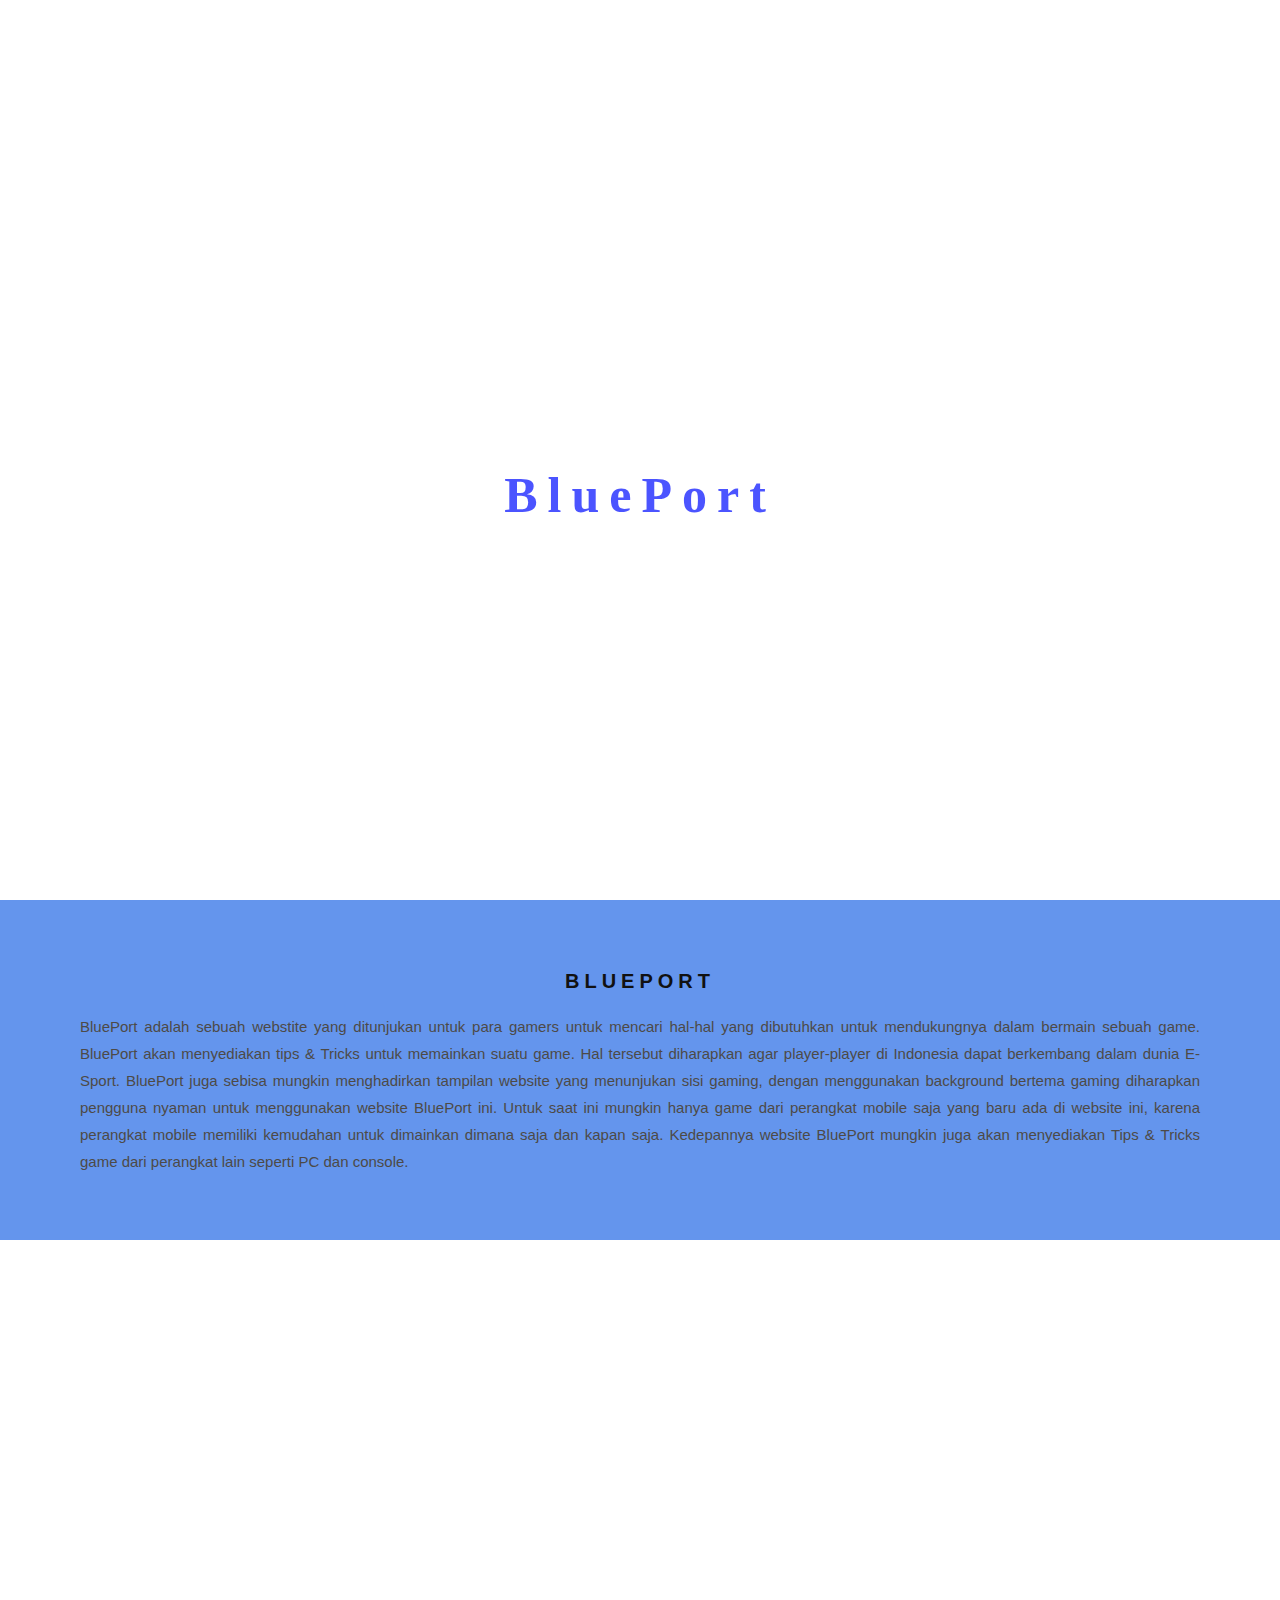
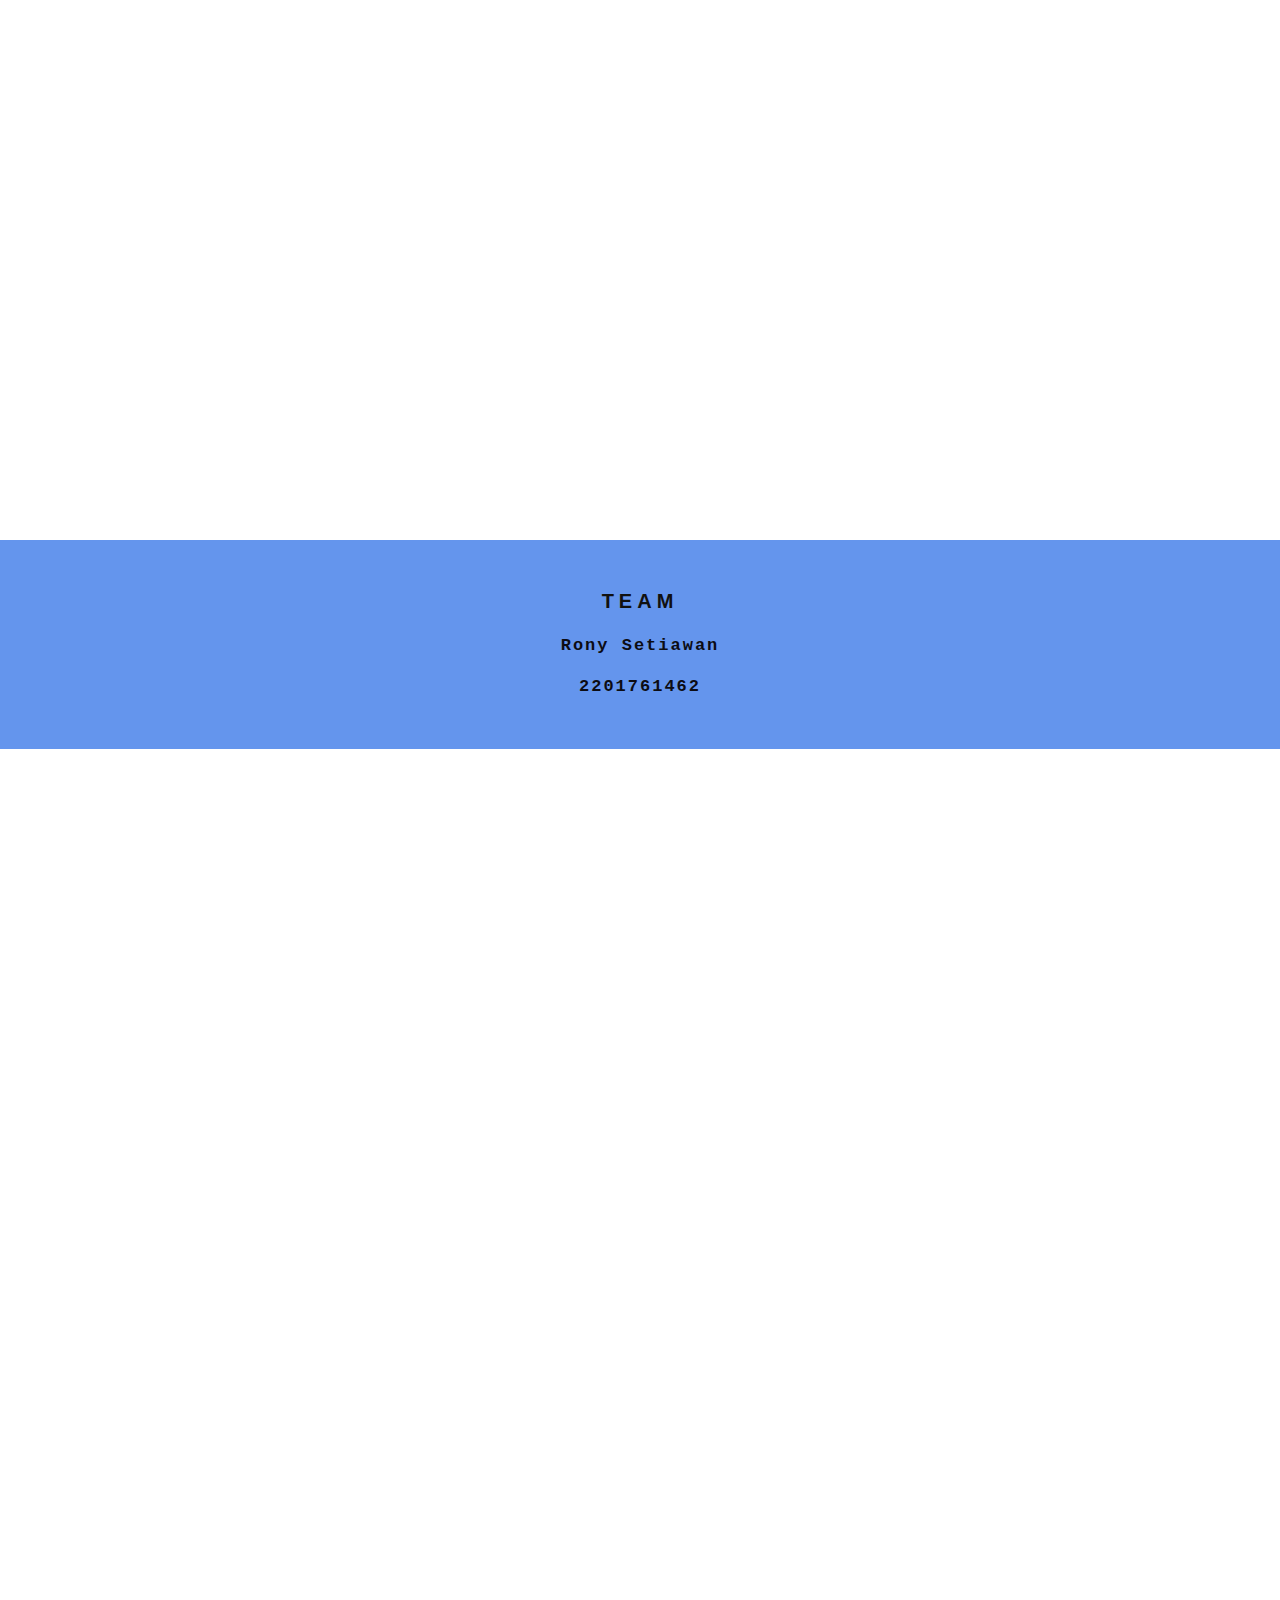
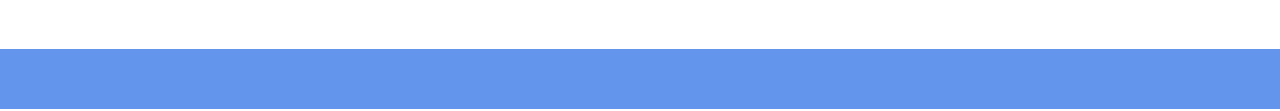
==== Aboutus.html @ c0d27ec4 "Add files via upload" ====
<!DOCTYPE html>
<html>
	<head>
		<meta name="viewport" content="width=device-width, initial-scale=1">
		<link rel="stylesheet" href="style.css">
	</head>
	
	<body>
		<div class="backgroundimg1">
			<div class="captionabout">
				<a href="Portofolio.html"><span class="borderabout">BluePort</span></a>
			</div>
		</div>
		
		<div style="color:#4D4A47;background-color:#6495ED;;padding:50px 80px;text-align:justify;">
			<h3 style="text-align:center;font-weight:bold;">BluePort</h3>
			<p style="text-align:justify;">
			BluePort adalah sebuah webstite yang ditunjukan untuk para gamers untuk mencari hal-hal yang dibutuhkan untuk mendukungnya dalam bermain sebuah game. BluePort akan menyediakan tips & Tricks untuk memainkan suatu game. Hal tersebut diharapkan agar player-player di Indonesia dapat berkembang dalam dunia E-Sport. BluePort juga sebisa mungkin menghadirkan tampilan website yang menunjukan sisi gaming, dengan menggunakan background bertema gaming diharapkan pengguna nyaman untuk menggunakan website BluePort ini. Untuk saat ini mungkin hanya game dari perangkat mobile saja yang baru ada di website ini, karena perangkat mobile memiliki kemudahan untuk dimainkan dimana saja dan kapan saja. Kedepannya website BluePort mungkin juga akan menyediakan Tips & Tricks game dari perangkat lain seperti PC dan console.
			</p>
		</div>
		
		<div class="backgroundimg2">
		</div>
		
		<div style="color:#4D4A47;background-color:#6495ED;text-align:center;padding:30px 80px;">
			<h3 style="text-align:center;font-weight:bold;">Team</h3>
				<h4 style="text-align:center;font-weight:bold;">Rony Setiawan</h4>
				<h4 style="text-align:center;font-weight:bold;">2201761462</h4>
		</div>
		
		<div class="backgroundimg3">
		</div>
		
		<div style="color:#4D4A47;background-color:#6495ED;text-align:center;padding:30px 80px;">
		</div>
	</body>
</html>
---- style.css ----
body, html {
	height: 100%;
	margin: 0;
	font: 400 15px/1.8 "Lato", sans-serif;
	color: #777;
}

.menu{
	letter-spacing: 5px;
	font: 20px "Lato", sans-serif;
	color: #ffffff;
}

li{
	display: inline-block;
	color: white;
	text-decoration: none;
	padding: 0.5em o.5em;
	font-size: 1em;
	line-height: 2;
	font-family: Arial Black;
}
a{
	color: white;
	text-decoration: none;
	font-weight:bold;
	opacity:1.0;
}

.bgimg-1, .bgimg-2, .bgimg-3{
	/*parallax*/
	position: relative;
	opacity: 0.80;
	background-attachment: fixed;
	background-position: center;
	background-repeat: no-repeat;
	background-size: cover;
}

.bgimg-1{
	/*image*/
	background-image: url(https://www.wallpaperflare.com/static/556/560/946/artwork-game-consoles-controllers-wallpaper.jpg);
	
	/*full height*/
	min-height: 100%;
}

.bgimg-2{
	/*image*/
	background-image: url(https://wallpapercave.com/wp/l8gP5DT.png);
	
	/*full height*/
	min-height: 400px;
}

.bgimg-3{
	/*image*/
	background-image: url(https://waifu2x.booru.pics/outfiles/6834c7dfe8b8773a58013c3e9e66b78ac974f320_s1_n2.jpg);
	
	/*full height*/
	min-height: 400px;
}

h3{
	letter-spacing: 5px;
	text-transform: uppercase;
	font: 20px "Lato", sans-serif;
	color: #111;
}

h4{
	letter-spacing: 2px;
	font: 17px "Lucida Console", Monospace;
	color: #0C0C13;
}

@media only screen and (max-device-width: 1366px){
	.bgimg-1, .bgimg-2{
		background-attachment: scroll;
	}
}

.caption{
	position: absolute;
	left: 0;
	top: 50%;
	width: 100%;
	text-align: center;
	color: #000;
}

.caption span.border{
	color: #000CFF;
	padding: 18px;
	font-size: 50px;
	letter-spacing: 10px;
	font-weight: bold;
	font-family: Impact;
}

/*button*/

.button {
  border: none;
  color: white;
  padding: 16px 32px;
  text-align: center;
  text-decoration: none;
  display: inline-block;
  font-size: 16px;
  margin: 4px 2px;
  transition-duration: 0.4s;
  cursor: pointer;
  float: middle;
}

.button1 {
  background-color: white; 
  color: black; 
  border: 2px solid #008CBA;
}

.button1:hover {
  background-color: #008CBA;
  color: white;
}

.button2 {
  background-color: white; 
  color: black; 
  border: 2px solid #008B8B;
}

.button2:hover {
  background-color: #008B8B;
  color: white;
}

.button3 {
  background-color: white; 
  color: black; 
  border: 2px solid #f44336;
}

.button3:hover {
  background-color: #f44336;
  color: white;
}

/*ML*/
.imgbg1, .imgbg2, .imgbg3{
	position: relative;
	opacity: 0.70;
	background-attachment: fixed;
	background-position: center;
	background-repeat: no-repeat;
	background-size: cover;
}

.imgbg1{
	/*image*/
	background-image: url(https://wallpaperaccess.com/full/1098329.jpg);
	
	/*full height*/
	min-height: 100%;
}

.imgbg2{
	/*image*/
	background-image: url(https://gamebrott.com/wp-content/uploads/2019/01/9.png);
	
	/*full height*/
	min-height: 400px;
}

.imgbg3{
	/*image*/
	background-image: url(https://gamebrott.com/wp-content/uploads/2019/01/80.jpg);
	
	/*full height*/
	min-height: 400px;
}

.captionml{
	position: absolute;
	left: 0;
	top: 50%;
	width: 100%;
	text-align: center;
	color: #000;
}

.captionml span.borderml{
	color: #000000;
	padding: 18px;
	font-size: 50px;
	letter-spacing: 10px;
	font-weight: bold;
	font-family: Impact;
}

/*LOLWR*/
.imagebg1, .imagebg2, .imagebg3{
	position: relative;
	opacity: 0.70;
	background-attachment: fixed;
	background-position: center;
	background-repeat: no-repeat;
	background-size: cover;
}

.imagebg1{
	/*image*/
	background-image: url(https://www.riotgames.com/darkroom/1440/08bcc251757a1f64e30e0d7e8c513d35:be16374e056f8268996ef96555c7a113/wr-cb1-announcementarticle-banner-1920x1080.png);
	
	/*full height*/
	min-height: 100%;
}

.imagebg2{
	/*image*/
	background-image: url(https://waifu2x.booru.pics/outfiles/f23bcde93ec8e6f0b85e615aff33e5ab9aacc08b_s1_n2.jpg);
	
	/*full height*/
	min-height: 400px;
}

.imagebg3{
	/*image*/
	background-image: url(https://images2.alphacoders.com/941/thumb-1920-941330.jpg);
	
	/*full height*/
	min-height: 400px;
}

/*PUBGM*/
.bgimage1, .bgimage2, .bgimage3{
	position: relative;
	opacity: 0.70;
	background-attachment: fixed;
	background-position: center;
	background-repeat: no-repeat;
	background-size: cover;
}

.bgimage1{
	/*image*/
	background-image: url(https://images.hdqwalls.com/wallpapers/pubg-mobile-z1.jpg);
	
	/*full height*/
	min-height: 100%;
}

.bgimage2{
	/*image*/
	background-image: url(https://cdn.wallpapersafari.com/6/92/dAoMpZ.jpg);
	
	/*full height*/
	min-height: 400px;
}

.bgimage3{
	/*image*/
	background-image: url(https://wallpapercave.com/wp/wp4907020.jpg);
	
	/*full height*/
	min-height: 400px;
}

/*tipstrick*/
.imagebckg1, .imagebckg2, .imagebckg3{
	position: relative;
	opacity: 0.70;
	background-attachment: fixed;
	background-position: center;
	background-repeat: no-repeat;
	background-size: cover;
}

.imagebckg1{
	/*image*/
	background-image: url(https://wallpaperaccess.com/full/1098329.jpg);
	
	/*full height*/
	min-height: 100%;
}

.imagebckg2{
	/*image*/
	background-image: url(https://www.riotgames.com/darkroom/1440/08bcc251757a1f64e30e0d7e8c513d35:be16374e056f8268996ef96555c7a113/wr-cb1-announcementarticle-banner-1920x1080.png);
	
	/*full height*/
	min-height: 100%;
}

.imagebckg3{
	/*image*/
	background-image: url(https://images.hdqwalls.com/wallpapers/pubg-mobile-z1.jpg);
	
	/*full height*/
	min-height: 100%;
}

/*about*/
.backgroundimg1, .backgroundimg2, .backgroundimg3{
	position: relative;
	opacity: 0.70;
	background-attachment: fixed;
	background-position: center;
	background-repeat: no-repeat;
	background-size: cover;
}

.backgroundimg1{
	/*image*/
	background-image: url(https://images7.alphacoders.com/536/thumb-1920-536426.png);
	
	/*full height*/
	min-height: 100%;
}

.backgroundimg2{
	/*image*/
	background-image: url(https://gamebrott.com/wp-content/uploads/2019/01/25.png);
	
	/*full height*/
	min-height: 100%;
}

.backgroundimg3{
	/*image*/
	background-image: url(https://image5.uhdpaper.com/wallpaper/pubg-mobile-golden-pharaoh-x-suit-uhdpaper.com-4K-5.2616.jpg);
	
	/*full height*/
	min-height: 100%;
}

.captionabout{
	position: absolute;
	left: 0;
	top: 50%;
	width: 100%;
	text-align: center;
	color: #000;
}

.captionabout span.borderabout{
	color: #000CFF;
	padding: 18px;
	font-size: 50px;
	letter-spacing: 10px;
	font-weight: bold;
	font-family: Impact;
}
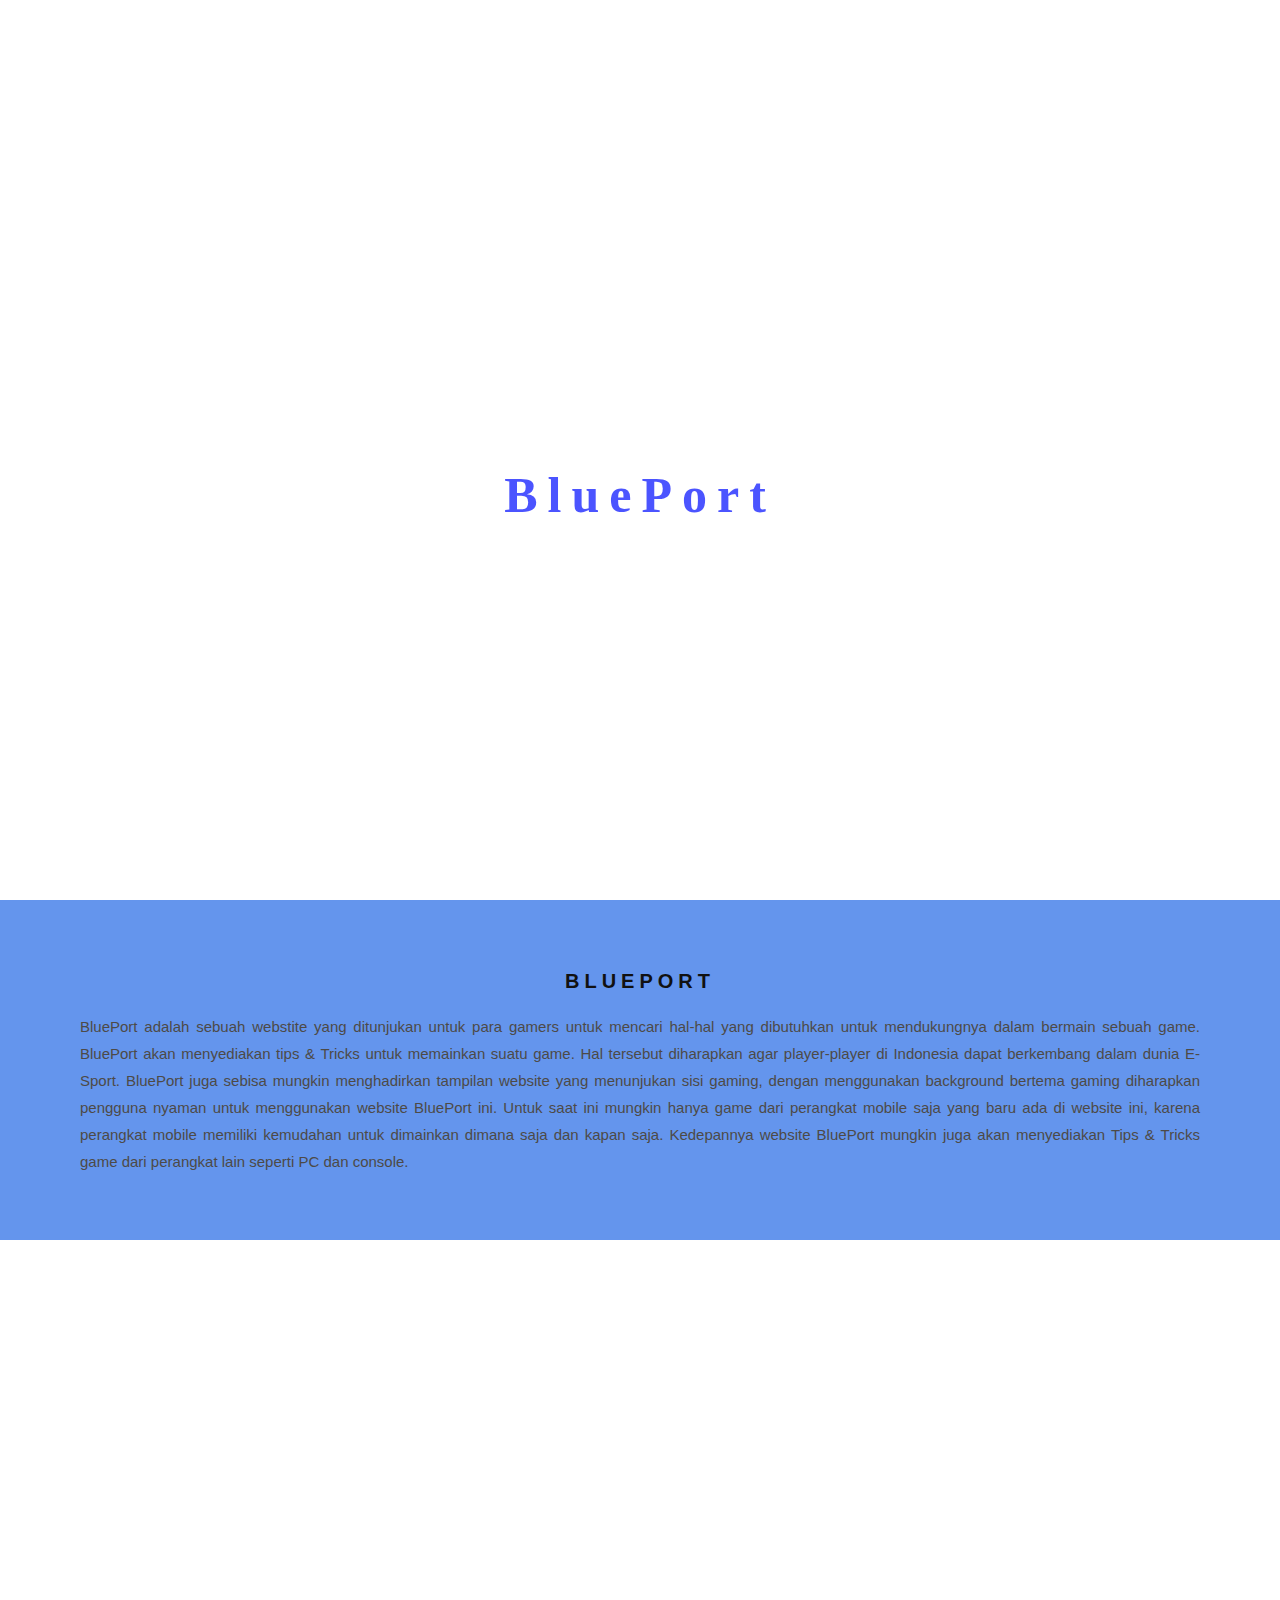
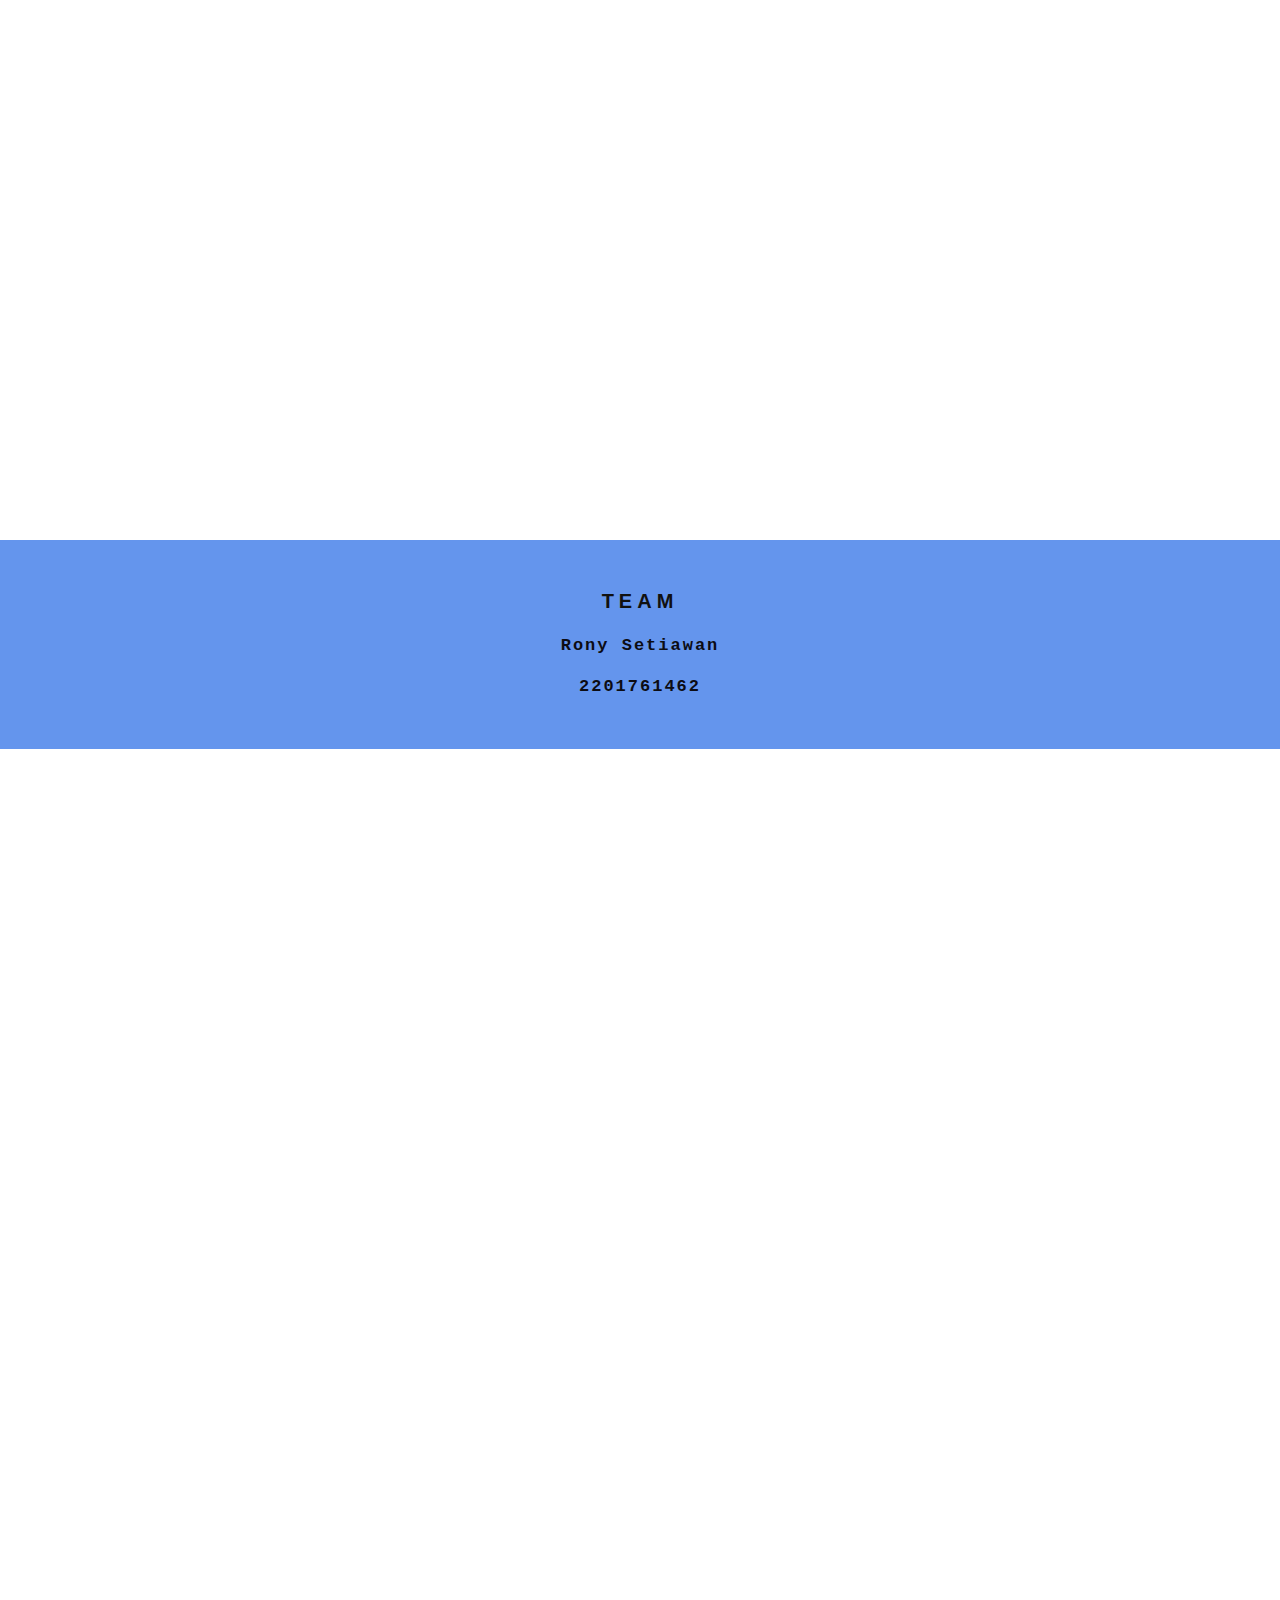
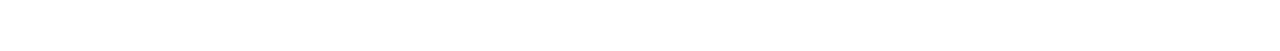
==== commit 0b23be92: "Added All File" ====
--- a/Aboutus.html
+++ b/Aboutus.html
@@ -1,37 +1,35 @@
-<!DOCTYPE html>
-<html>
-	<head>
-		<meta name="viewport" content="width=device-width, initial-scale=1">
-		<link rel="stylesheet" href="style.css">
-	</head>
-	
-	<body>
-		<div class="backgroundimg1">
-			<div class="captionabout">
-				<a href="Portofolio.html"><span class="borderabout">BluePort</span></a>
-			</div>
-		</div>
-		
-		<div style="color:#4D4A47;background-color:#6495ED;;padding:50px 80px;text-align:justify;">
-			<h3 style="text-align:center;font-weight:bold;">BluePort</h3>
-			<p style="text-align:justify;">
-			BluePort adalah sebuah webstite yang ditunjukan untuk para gamers untuk mencari hal-hal yang dibutuhkan untuk mendukungnya dalam bermain sebuah game. BluePort akan menyediakan tips & Tricks untuk memainkan suatu game. Hal tersebut diharapkan agar player-player di Indonesia dapat berkembang dalam dunia E-Sport. BluePort juga sebisa mungkin menghadirkan tampilan website yang menunjukan sisi gaming, dengan menggunakan background bertema gaming diharapkan pengguna nyaman untuk menggunakan website BluePort ini. Untuk saat ini mungkin hanya game dari perangkat mobile saja yang baru ada di website ini, karena perangkat mobile memiliki kemudahan untuk dimainkan dimana saja dan kapan saja. Kedepannya website BluePort mungkin juga akan menyediakan Tips & Tricks game dari perangkat lain seperti PC dan console.
-			</p>
-		</div>
-		
-		<div class="backgroundimg2">
-		</div>
-		
-		<div style="color:#4D4A47;background-color:#6495ED;text-align:center;padding:30px 80px;">
-			<h3 style="text-align:center;font-weight:bold;">Team</h3>
-				<h4 style="text-align:center;font-weight:bold;">Rony Setiawan</h4>
-				<h4 style="text-align:center;font-weight:bold;">2201761462</h4>
-		</div>
-		
-		<div class="backgroundimg3">
-		</div>
-		
-		<div style="color:#4D4A47;background-color:#6495ED;text-align:center;padding:30px 80px;">
-		</div>
-	</body>
+<!DOCTYPE html>
+<html>
+	<head>
+		<meta name="viewport" content="width=device-width, initial-scale=1">
+		<link rel="stylesheet" href="style.css">
+	</head>
+	
+	<body>
+		<div class="backgroundimg1">
+			<div class="captionabout">
+				<a href="index.html"><span class="borderabout">BluePort</span></a>
+			</div>
+		</div>
+		
+		<div style="color:#4D4A47;background-color:#6495ED;;padding:50px 80px;text-align:justify;">
+			<h3 style="text-align:center;font-weight:bold;">BluePort</h3>
+			<p style="text-align:justify;">
+			BluePort adalah sebuah webstite yang ditunjukan untuk para gamers untuk mencari hal-hal yang dibutuhkan untuk mendukungnya dalam bermain sebuah game. BluePort akan menyediakan tips & Tricks untuk memainkan suatu game. Hal tersebut diharapkan agar player-player di Indonesia dapat berkembang dalam dunia E-Sport. BluePort juga sebisa mungkin menghadirkan tampilan website yang menunjukan sisi gaming, dengan menggunakan background bertema gaming diharapkan pengguna nyaman untuk menggunakan website BluePort ini. Untuk saat ini mungkin hanya game dari perangkat mobile saja yang baru ada di website ini, karena perangkat mobile memiliki kemudahan untuk dimainkan dimana saja dan kapan saja. Kedepannya website BluePort mungkin juga akan menyediakan Tips & Tricks game dari perangkat lain seperti PC dan console.
+			</p>
+		</div>
+		
+		<div class="backgroundimg2">
+		</div>
+		
+		<div style="color:#4D4A47;background-color:#6495ED;text-align:center;padding:30px 80px;">
+			<h3 style="text-align:center;font-weight:bold;">Team</h3>
+				<h4 style="text-align:center;font-weight:bold;">Rony Setiawan</h4>
+				<h4 style="text-align:center;font-weight:bold;">2201761462</h4>
+		</div>
+		
+		<div class="backgroundimg3">
+		</div>
+		
+	</body>
 </html>--- a/style.css
+++ b/style.css
@@ -1,354 +1,354 @@
-body, html {
-	height: 100%;
-	margin: 0;
-	font: 400 15px/1.8 "Lato", sans-serif;
-	color: #777;
-}
-
-.menu{
-	letter-spacing: 5px;
-	font: 20px "Lato", sans-serif;
-	color: #ffffff;
-}
-
-li{
-	display: inline-block;
-	color: white;
-	text-decoration: none;
-	padding: 0.5em o.5em;
-	font-size: 1em;
-	line-height: 2;
-	font-family: Arial Black;
-}
-a{
-	color: white;
-	text-decoration: none;
-	font-weight:bold;
-	opacity:1.0;
-}
-
-.bgimg-1, .bgimg-2, .bgimg-3{
-	/*parallax*/
-	position: relative;
-	opacity: 0.80;
-	background-attachment: fixed;
-	background-position: center;
-	background-repeat: no-repeat;
-	background-size: cover;
-}
-
-.bgimg-1{
-	/*image*/
-	background-image: url(https://www.wallpaperflare.com/static/556/560/946/artwork-game-consoles-controllers-wallpaper.jpg);
-	
-	/*full height*/
-	min-height: 100%;
-}
-
-.bgimg-2{
-	/*image*/
-	background-image: url(https://wallpapercave.com/wp/l8gP5DT.png);
-	
-	/*full height*/
-	min-height: 400px;
-}
-
-.bgimg-3{
-	/*image*/
-	background-image: url(https://waifu2x.booru.pics/outfiles/6834c7dfe8b8773a58013c3e9e66b78ac974f320_s1_n2.jpg);
-	
-	/*full height*/
-	min-height: 400px;
-}
-
-h3{
-	letter-spacing: 5px;
-	text-transform: uppercase;
-	font: 20px "Lato", sans-serif;
-	color: #111;
-}
-
-h4{
-	letter-spacing: 2px;
-	font: 17px "Lucida Console", Monospace;
-	color: #0C0C13;
-}
-
-@media only screen and (max-device-width: 1366px){
-	.bgimg-1, .bgimg-2{
-		background-attachment: scroll;
-	}
-}
-
-.caption{
-	position: absolute;
-	left: 0;
-	top: 50%;
-	width: 100%;
-	text-align: center;
-	color: #000;
-}
-
-.caption span.border{
-	color: #000CFF;
-	padding: 18px;
-	font-size: 50px;
-	letter-spacing: 10px;
-	font-weight: bold;
-	font-family: Impact;
-}
-
-/*button*/
-
-.button {
-  border: none;
-  color: white;
-  padding: 16px 32px;
-  text-align: center;
-  text-decoration: none;
-  display: inline-block;
-  font-size: 16px;
-  margin: 4px 2px;
-  transition-duration: 0.4s;
-  cursor: pointer;
-  float: middle;
-}
-
-.button1 {
-  background-color: white; 
-  color: black; 
-  border: 2px solid #008CBA;
-}
-
-.button1:hover {
-  background-color: #008CBA;
-  color: white;
-}
-
-.button2 {
-  background-color: white; 
-  color: black; 
-  border: 2px solid #008B8B;
-}
-
-.button2:hover {
-  background-color: #008B8B;
-  color: white;
-}
-
-.button3 {
-  background-color: white; 
-  color: black; 
-  border: 2px solid #f44336;
-}
-
-.button3:hover {
-  background-color: #f44336;
-  color: white;
-}
-
-/*ML*/
-.imgbg1, .imgbg2, .imgbg3{
-	position: relative;
-	opacity: 0.70;
-	background-attachment: fixed;
-	background-position: center;
-	background-repeat: no-repeat;
-	background-size: cover;
-}
-
-.imgbg1{
-	/*image*/
-	background-image: url(https://wallpaperaccess.com/full/1098329.jpg);
-	
-	/*full height*/
-	min-height: 100%;
-}
-
-.imgbg2{
-	/*image*/
-	background-image: url(https://gamebrott.com/wp-content/uploads/2019/01/9.png);
-	
-	/*full height*/
-	min-height: 400px;
-}
-
-.imgbg3{
-	/*image*/
-	background-image: url(https://gamebrott.com/wp-content/uploads/2019/01/80.jpg);
-	
-	/*full height*/
-	min-height: 400px;
-}
-
-.captionml{
-	position: absolute;
-	left: 0;
-	top: 50%;
-	width: 100%;
-	text-align: center;
-	color: #000;
-}
-
-.captionml span.borderml{
-	color: #000000;
-	padding: 18px;
-	font-size: 50px;
-	letter-spacing: 10px;
-	font-weight: bold;
-	font-family: Impact;
-}
-
-/*LOLWR*/
-.imagebg1, .imagebg2, .imagebg3{
-	position: relative;
-	opacity: 0.70;
-	background-attachment: fixed;
-	background-position: center;
-	background-repeat: no-repeat;
-	background-size: cover;
-}
-
-.imagebg1{
-	/*image*/
-	background-image: url(https://www.riotgames.com/darkroom/1440/08bcc251757a1f64e30e0d7e8c513d35:be16374e056f8268996ef96555c7a113/wr-cb1-announcementarticle-banner-1920x1080.png);
-	
-	/*full height*/
-	min-height: 100%;
-}
-
-.imagebg2{
-	/*image*/
-	background-image: url(https://waifu2x.booru.pics/outfiles/f23bcde93ec8e6f0b85e615aff33e5ab9aacc08b_s1_n2.jpg);
-	
-	/*full height*/
-	min-height: 400px;
-}
-
-.imagebg3{
-	/*image*/
-	background-image: url(https://images2.alphacoders.com/941/thumb-1920-941330.jpg);
-	
-	/*full height*/
-	min-height: 400px;
-}
-
-/*PUBGM*/
-.bgimage1, .bgimage2, .bgimage3{
-	position: relative;
-	opacity: 0.70;
-	background-attachment: fixed;
-	background-position: center;
-	background-repeat: no-repeat;
-	background-size: cover;
-}
-
-.bgimage1{
-	/*image*/
-	background-image: url(https://images.hdqwalls.com/wallpapers/pubg-mobile-z1.jpg);
-	
-	/*full height*/
-	min-height: 100%;
-}
-
-.bgimage2{
-	/*image*/
-	background-image: url(https://cdn.wallpapersafari.com/6/92/dAoMpZ.jpg);
-	
-	/*full height*/
-	min-height: 400px;
-}
-
-.bgimage3{
-	/*image*/
-	background-image: url(https://wallpapercave.com/wp/wp4907020.jpg);
-	
-	/*full height*/
-	min-height: 400px;
-}
-
-/*tipstrick*/
-.imagebckg1, .imagebckg2, .imagebckg3{
-	position: relative;
-	opacity: 0.70;
-	background-attachment: fixed;
-	background-position: center;
-	background-repeat: no-repeat;
-	background-size: cover;
-}
-
-.imagebckg1{
-	/*image*/
-	background-image: url(https://wallpaperaccess.com/full/1098329.jpg);
-	
-	/*full height*/
-	min-height: 100%;
-}
-
-.imagebckg2{
-	/*image*/
-	background-image: url(https://www.riotgames.com/darkroom/1440/08bcc251757a1f64e30e0d7e8c513d35:be16374e056f8268996ef96555c7a113/wr-cb1-announcementarticle-banner-1920x1080.png);
-	
-	/*full height*/
-	min-height: 100%;
-}
-
-.imagebckg3{
-	/*image*/
-	background-image: url(https://images.hdqwalls.com/wallpapers/pubg-mobile-z1.jpg);
-	
-	/*full height*/
-	min-height: 100%;
-}
-
-/*about*/
-.backgroundimg1, .backgroundimg2, .backgroundimg3{
-	position: relative;
-	opacity: 0.70;
-	background-attachment: fixed;
-	background-position: center;
-	background-repeat: no-repeat;
-	background-size: cover;
-}
-
-.backgroundimg1{
-	/*image*/
-	background-image: url(https://images7.alphacoders.com/536/thumb-1920-536426.png);
-	
-	/*full height*/
-	min-height: 100%;
-}
-
-.backgroundimg2{
-	/*image*/
-	background-image: url(https://gamebrott.com/wp-content/uploads/2019/01/25.png);
-	
-	/*full height*/
-	min-height: 100%;
-}
-
-.backgroundimg3{
-	/*image*/
-	background-image: url(https://image5.uhdpaper.com/wallpaper/pubg-mobile-golden-pharaoh-x-suit-uhdpaper.com-4K-5.2616.jpg);
-	
-	/*full height*/
-	min-height: 100%;
-}
-
-.captionabout{
-	position: absolute;
-	left: 0;
-	top: 50%;
-	width: 100%;
-	text-align: center;
-	color: #000;
-}
-
-.captionabout span.borderabout{
-	color: #000CFF;
-	padding: 18px;
-	font-size: 50px;
-	letter-spacing: 10px;
-	font-weight: bold;
-	font-family: Impact;
-}
+body, html {
+	height: 100%;
+	margin: 0;
+	font: 400 15px/1.8 "Lato", sans-serif;
+	color: #777;
+}
+
+.menu{
+	letter-spacing: 5px;
+	font: 20px "Lato", sans-serif;
+	color: #ffffff;
+}
+
+li{
+	display: inline-block;
+	color: white;
+	text-decoration: none;
+	padding: 0.5em o.5em;
+	font-size: 1em;
+	line-height: 2;
+	font-family: Arial Black;
+}
+a{
+	color: white;
+	text-decoration: none;
+	font-weight:bold;
+	opacity:1.0;
+}
+
+.bgimg-1, .bgimg-2, .bgimg-3{
+	/*parallax*/
+	position: relative;
+	opacity: 0.80;
+	background-attachment: fixed;
+	background-position: center;
+	background-repeat: no-repeat;
+	background-size: cover;
+}
+
+.bgimg-1{
+	/*image*/
+	background-image: url(https://www.wallpaperflare.com/static/556/560/946/artwork-game-consoles-controllers-wallpaper.jpg);
+	
+	/*full height*/
+	min-height: 100%;
+}
+
+.bgimg-2{
+	/*image*/
+	background-image: url(https://wallpapercave.com/wp/l8gP5DT.png);
+	
+	/*full height*/
+	min-height: 400px;
+}
+
+.bgimg-3{
+	/*image*/
+	background-image: url(https://waifu2x.booru.pics/outfiles/6834c7dfe8b8773a58013c3e9e66b78ac974f320_s1_n2.jpg);
+	
+	/*full height*/
+	min-height: 400px;
+}
+
+h3{
+	letter-spacing: 5px;
+	text-transform: uppercase;
+	font: 20px "Lato", sans-serif;
+	color: #111;
+}
+
+h4{
+	letter-spacing: 2px;
+	font: 17px "Lucida Console", Monospace;
+	color: #0C0C13;
+}
+
+@media only screen and (max-device-width: 1366px){
+	.bgimg-1, .bgimg-2{
+		background-attachment: scroll;
+	}
+}
+
+.caption{
+	position: absolute;
+	left: 0;
+	top: 50%;
+	width: 100%;
+	text-align: center;
+	color: #000;
+}
+
+.caption span.border{
+	color: #000CFF;
+	padding: 18px;
+	font-size: 50px;
+	letter-spacing: 10px;
+	font-weight: bold;
+	font-family: Impact;
+}
+
+/*button*/
+
+.button {
+  border: none;
+  color: white;
+  padding: 16px 32px;
+  text-align: center;
+  text-decoration: none;
+  display: inline-block;
+  font-size: 16px;
+  margin: 4px 2px;
+  transition-duration: 0.4s;
+  cursor: pointer;
+  float: middle;
+}
+
+.button1 {
+  background-color: white; 
+  color: black; 
+  border: 2px solid #008CBA;
+}
+
+.button1:hover {
+  background-color: #008CBA;
+  color: white;
+}
+
+.button2 {
+  background-color: white; 
+  color: black; 
+  border: 2px solid #008B8B;
+}
+
+.button2:hover {
+  background-color: #008B8B;
+  color: white;
+}
+
+.button3 {
+  background-color: white; 
+  color: black; 
+  border: 2px solid #f44336;
+}
+
+.button3:hover {
+  background-color: #f44336;
+  color: white;
+}
+
+/*ML*/
+.imgbg1, .imgbg2, .imgbg3{
+	position: relative;
+	opacity: 0.70;
+	background-attachment: fixed;
+	background-position: center;
+	background-repeat: no-repeat;
+	background-size: cover;
+}
+
+.imgbg1{
+	/*image*/
+	background-image: url(https://wallpaperaccess.com/full/1098329.jpg);
+	
+	/*full height*/
+	min-height: 100%;
+}
+
+.imgbg2{
+	/*image*/
+	background-image: url(https://gamebrott.com/wp-content/uploads/2019/01/9.png);
+	
+	/*full height*/
+	min-height: 400px;
+}
+
+.imgbg3{
+	/*image*/
+	background-image: url(https://gamebrott.com/wp-content/uploads/2019/01/80.jpg);
+	
+	/*full height*/
+	min-height: 400px;
+}
+
+.captionml{
+	position: absolute;
+	left: 0;
+	top: 50%;
+	width: 100%;
+	text-align: center;
+	color: #000;
+}
+
+.captionml span.borderml{
+	color: #000000;
+	padding: 18px;
+	font-size: 50px;
+	letter-spacing: 10px;
+	font-weight: bold;
+	font-family: Impact;
+}
+
+/*LOLWR*/
+.imagebg1, .imagebg2, .imagebg3{
+	position: relative;
+	opacity: 0.70;
+	background-attachment: fixed;
+	background-position: center;
+	background-repeat: no-repeat;
+	background-size: cover;
+}
+
+.imagebg1{
+	/*image*/
+	background-image: url(https://www.riotgames.com/darkroom/1440/08bcc251757a1f64e30e0d7e8c513d35:be16374e056f8268996ef96555c7a113/wr-cb1-announcementarticle-banner-1920x1080.png);
+	
+	/*full height*/
+	min-height: 100%;
+}
+
+.imagebg2{
+	/*image*/
+	background-image: url(https://waifu2x.booru.pics/outfiles/f23bcde93ec8e6f0b85e615aff33e5ab9aacc08b_s1_n2.jpg);
+	
+	/*full height*/
+	min-height: 400px;
+}
+
+.imagebg3{
+	/*image*/
+	background-image: url(https://images2.alphacoders.com/941/thumb-1920-941330.jpg);
+	
+	/*full height*/
+	min-height: 400px;
+}
+
+/*PUBGM*/
+.bgimage1, .bgimage2, .bgimage3{
+	position: relative;
+	opacity: 0.70;
+	background-attachment: fixed;
+	background-position: center;
+	background-repeat: no-repeat;
+	background-size: cover;
+}
+
+.bgimage1{
+	/*image*/
+	background-image: url(https://images.hdqwalls.com/wallpapers/pubg-mobile-z1.jpg);
+	
+	/*full height*/
+	min-height: 100%;
+}
+
+.bgimage2{
+	/*image*/
+	background-image: url(https://cdn.wallpapersafari.com/6/92/dAoMpZ.jpg);
+	
+	/*full height*/
+	min-height: 400px;
+}
+
+.bgimage3{
+	/*image*/
+	background-image: url(https://wallpapercave.com/wp/wp4907020.jpg);
+	
+	/*full height*/
+	min-height: 400px;
+}
+
+/*tipstrick*/
+.imagebckg1, .imagebckg2, .imagebckg3{
+	position: relative;
+	opacity: 0.70;
+	background-attachment: fixed;
+	background-position: center;
+	background-repeat: no-repeat;
+	background-size: cover;
+}
+
+.imagebckg1{
+	/*image*/
+	background-image: url(https://wallpaperaccess.com/full/1098329.jpg);
+	
+	/*full height*/
+	min-height: 100%;
+}
+
+.imagebckg2{
+	/*image*/
+	background-image: url(https://www.riotgames.com/darkroom/1440/08bcc251757a1f64e30e0d7e8c513d35:be16374e056f8268996ef96555c7a113/wr-cb1-announcementarticle-banner-1920x1080.png);
+	
+	/*full height*/
+	min-height: 100%;
+}
+
+.imagebckg3{
+	/*image*/
+	background-image: url(https://images.hdqwalls.com/wallpapers/pubg-mobile-z1.jpg);
+	
+	/*full height*/
+	min-height: 100%;
+}
+
+/*about*/
+.backgroundimg1, .backgroundimg2, .backgroundimg3{
+	position: relative;
+	opacity: 0.70;
+	background-attachment: fixed;
+	background-position: center;
+	background-repeat: no-repeat;
+	background-size: cover;
+}
+
+.backgroundimg1{
+	/*image*/
+	background-image: url(https://images7.alphacoders.com/536/thumb-1920-536426.png);
+	
+	/*full height*/
+	min-height: 100%;
+}
+
+.backgroundimg2{
+	/*image*/
+	background-image: url(https://gamebrott.com/wp-content/uploads/2019/01/25.png);
+	
+	/*full height*/
+	min-height: 100%;
+}
+
+.backgroundimg3{
+	/*image*/
+	background-image: url(https://image5.uhdpaper.com/wallpaper/pubg-mobile-golden-pharaoh-x-suit-uhdpaper.com-4K-5.2616.jpg);
+	
+	/*full height*/
+	min-height: 100%;
+}
+
+.captionabout{
+	position: absolute;
+	left: 0;
+	top: 50%;
+	width: 100%;
+	text-align: center;
+	color: #000;
+}
+
+.captionabout span.borderabout{
+	color: #000CFF;
+	padding: 18px;
+	font-size: 50px;
+	letter-spacing: 10px;
+	font-weight: bold;
+	font-family: Impact;
+}
